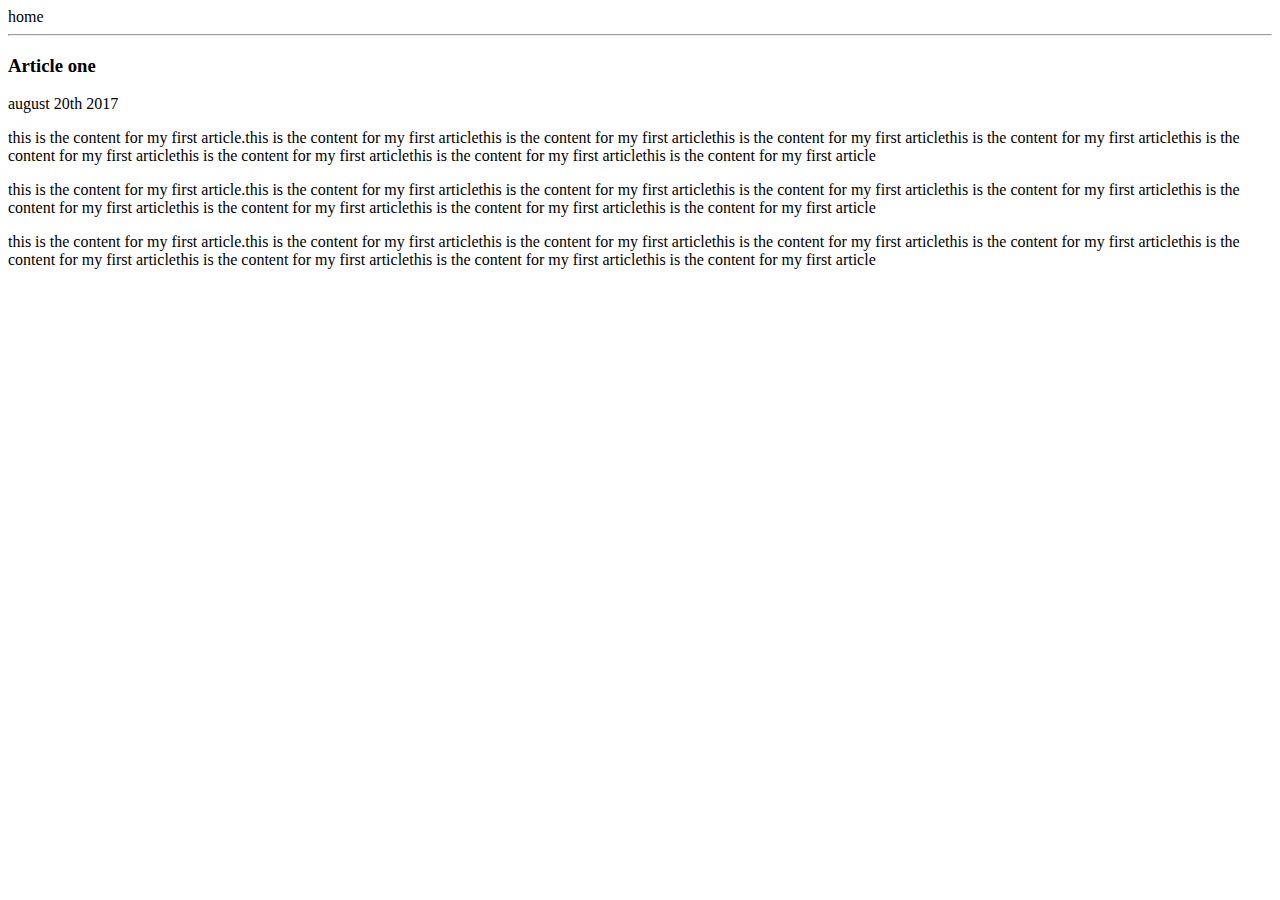
==== ui/article-one.html @ 6281362b "[imad-console] Updates ui/article-one.html" ====
<html>
    <head>
        <title>
            Article-one | teja593
        </title>
        </head>
        <body>
            <div>
                <o href='/'>home</o>
            </div>
            <hr/>
            <h3>
                Article one
            </h3>
            <div>
                august 20th 2017
            </div>
            <div>
                <p>
                    this is the content for my  first article.this is the content for my  first articlethis is the content for my  first articlethis is the content for my  first articlethis is the content for my  first articlethis is the content for my  first articlethis is the content for my  first articlethis is the content for my  first articlethis is the content for my  first article
                </p>
                <p>
                    this is the content for my  first article.this is the content for my  first articlethis is the content for my  first articlethis is the content for my  first articlethis is the content for my  first articlethis is the content for my  first articlethis is the content for my  first articlethis is the content for my  first articlethis is the content for my  first article
                </p>
                <p>
                    this is the content for my  first article.this is the content for my  first articlethis is the content for my  first articlethis is the content for my  first articlethis is the content for my  first articlethis is the content for my  first articlethis is the content for my  first articlethis is the content for my  first articlethis is the content for my  first article
                </p>
            </div>
        </body>
    </html>
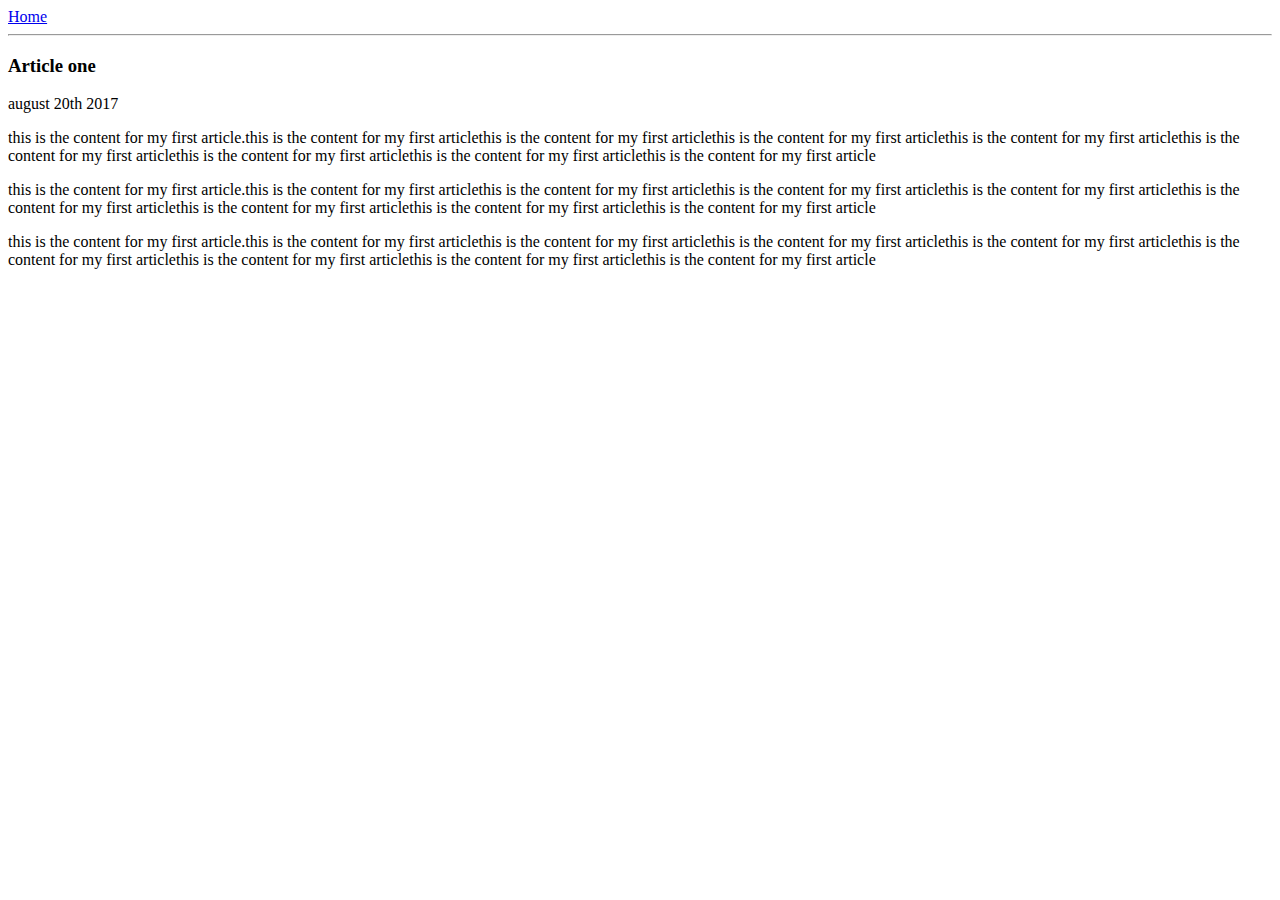
==== commit ba2d7ad8: "[imad-console] Updates ui/article-one.html" ====
--- a/ui/article-one.html
+++ b/ui/article-one.html
@@ -6,7 +6,7 @@
         </head>
         <body>
             <div>
-                <o href='/'>home</o>
+                <a href="/">Home</a>
             </div>
             <hr/>
             <h3>
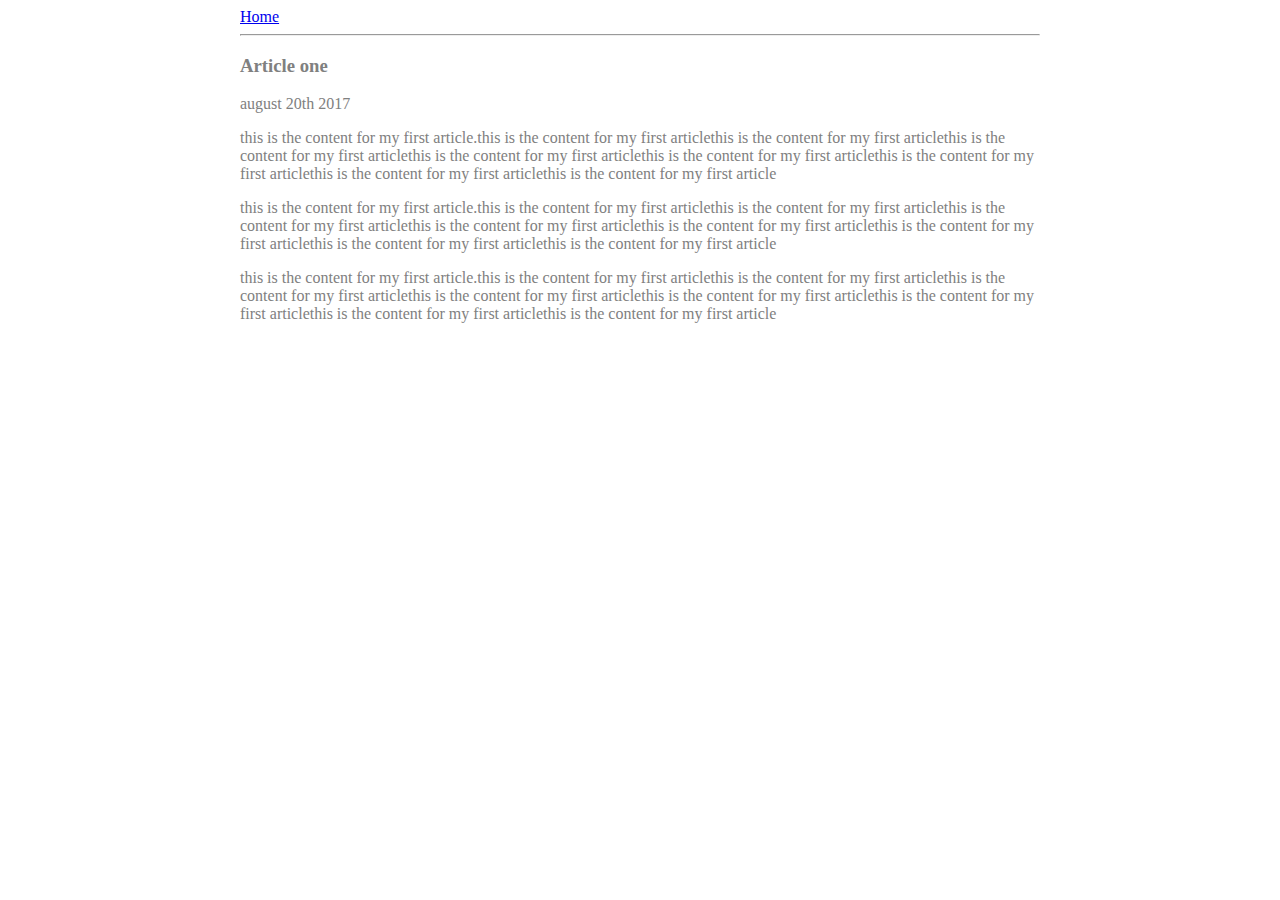
==== commit 5092b105: "[imad-console] Updates ui/article-one.html" ====
--- a/ui/article-one.html
+++ b/ui/article-one.html
@@ -3,8 +3,17 @@
         <title>
             Article-one | teja593
         </title>
+                <style>
+                    .container{
+                        max-width:800px;
+                        margin: 0 auto;
+                        color: grey;
+                        font-family: sant-serif;
+                    }
+                </style>
         </head>
         <body>
+            <div class="container">
             <div>
                 <a href="/">Home</a>
             </div>
@@ -26,5 +35,6 @@
                     this is the content for my  first article.this is the content for my  first articlethis is the content for my  first articlethis is the content for my  first articlethis is the content for my  first articlethis is the content for my  first articlethis is the content for my  first articlethis is the content for my  first articlethis is the content for my  first article
                 </p>
             </div>
+            </div>
         </body>
     </html>
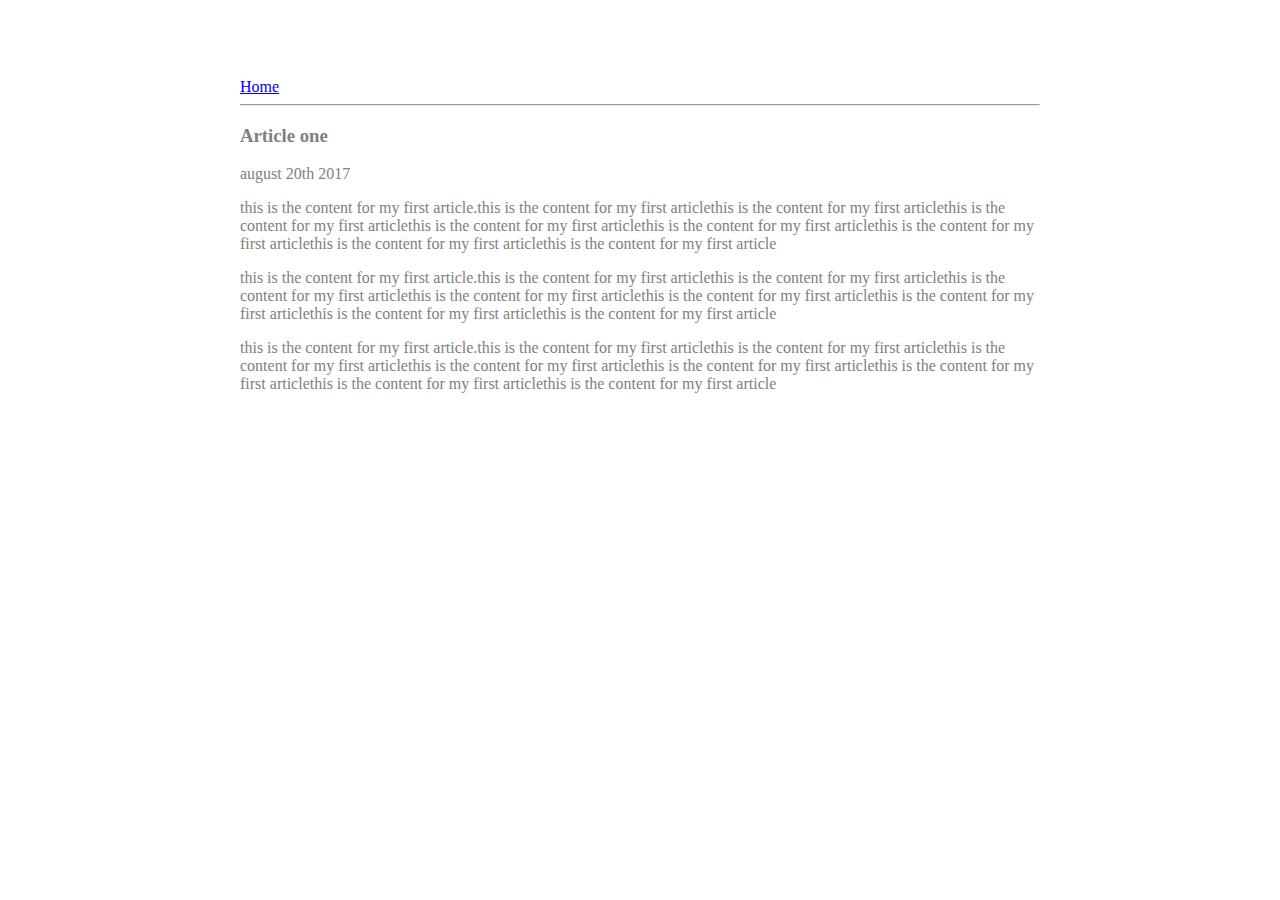
==== commit 6a818890: "[imad-console] Updates ui/article-one.html" ====
--- a/ui/article-one.html
+++ b/ui/article-one.html
@@ -5,10 +5,13 @@
         </title>
                 <style>
                     .container{
-                        max-width:800px;
-                        margin: 0 auto;
-                        color: grey;
-                        font-family: sant-serif;
+                        max-width: 800px;
+    margin: 0 auto;
+    color: hsl(0, 0%, 50%);
+    font-family: sant-serif;
+    padding-top: 70;
+    padding-left: 20;
+    padding-right: 20;
                     }
                 </style>
         </head>
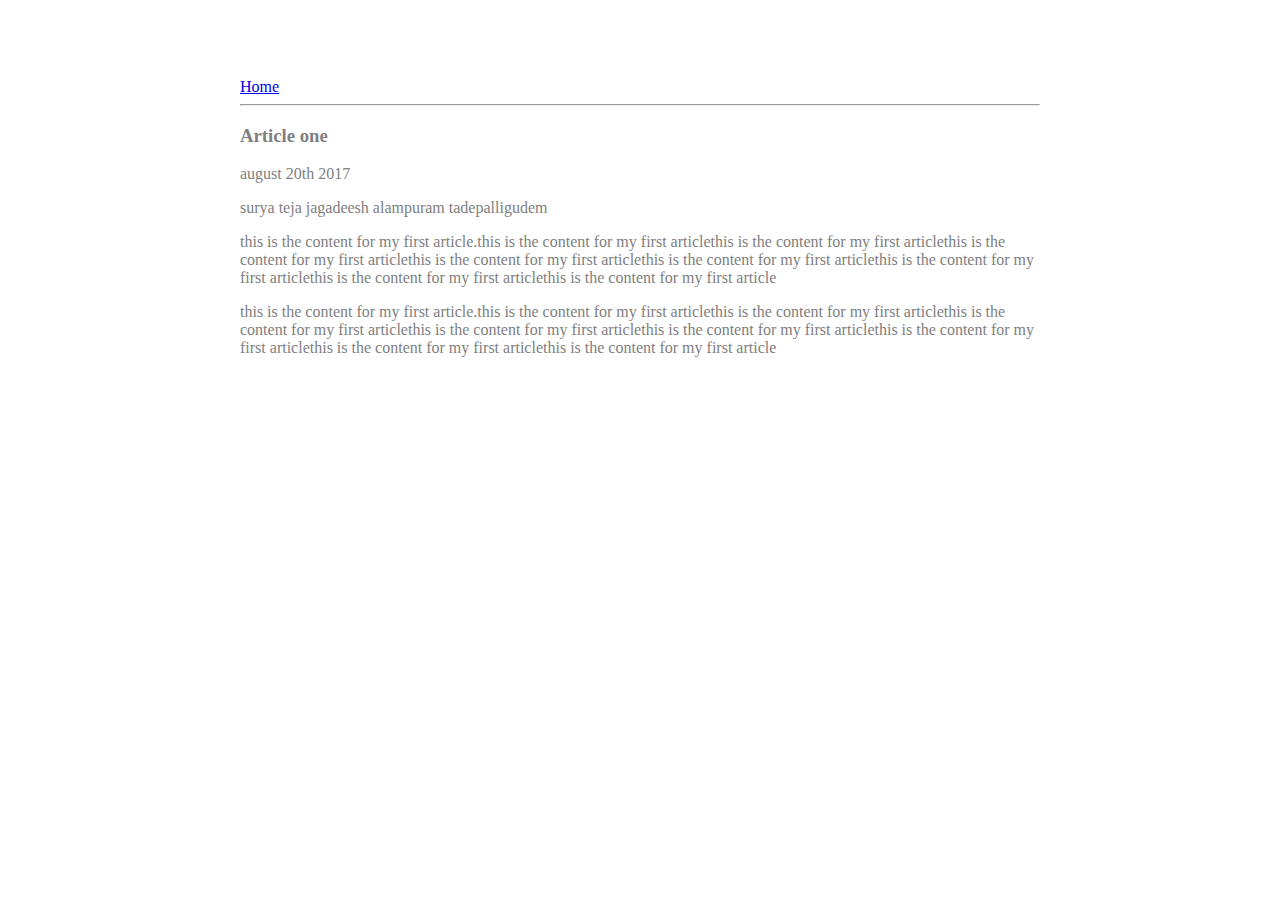
==== commit 2db751b0: "[imad-console] Updates ui/article-one.html" ====
--- a/ui/article-one.html
+++ b/ui/article-one.html
@@ -29,7 +29,10 @@
             </div>
             <div>
                 <p>
-                    this is the content for my  first article.this is the content for my  first articlethis is the content for my  first articlethis is the content for my  first articlethis is the content for my  first articlethis is the content for my  first articlethis is the content for my  first articlethis is the content for my  first articlethis is the content for my  first article
+                    surya teja
+                    jagadeesh
+                    alampuram
+                    tadepalligudem
                 </p>
                 <p>
                     this is the content for my  first article.this is the content for my  first articlethis is the content for my  first articlethis is the content for my  first articlethis is the content for my  first articlethis is the content for my  first articlethis is the content for my  first articlethis is the content for my  first articlethis is the content for my  first article
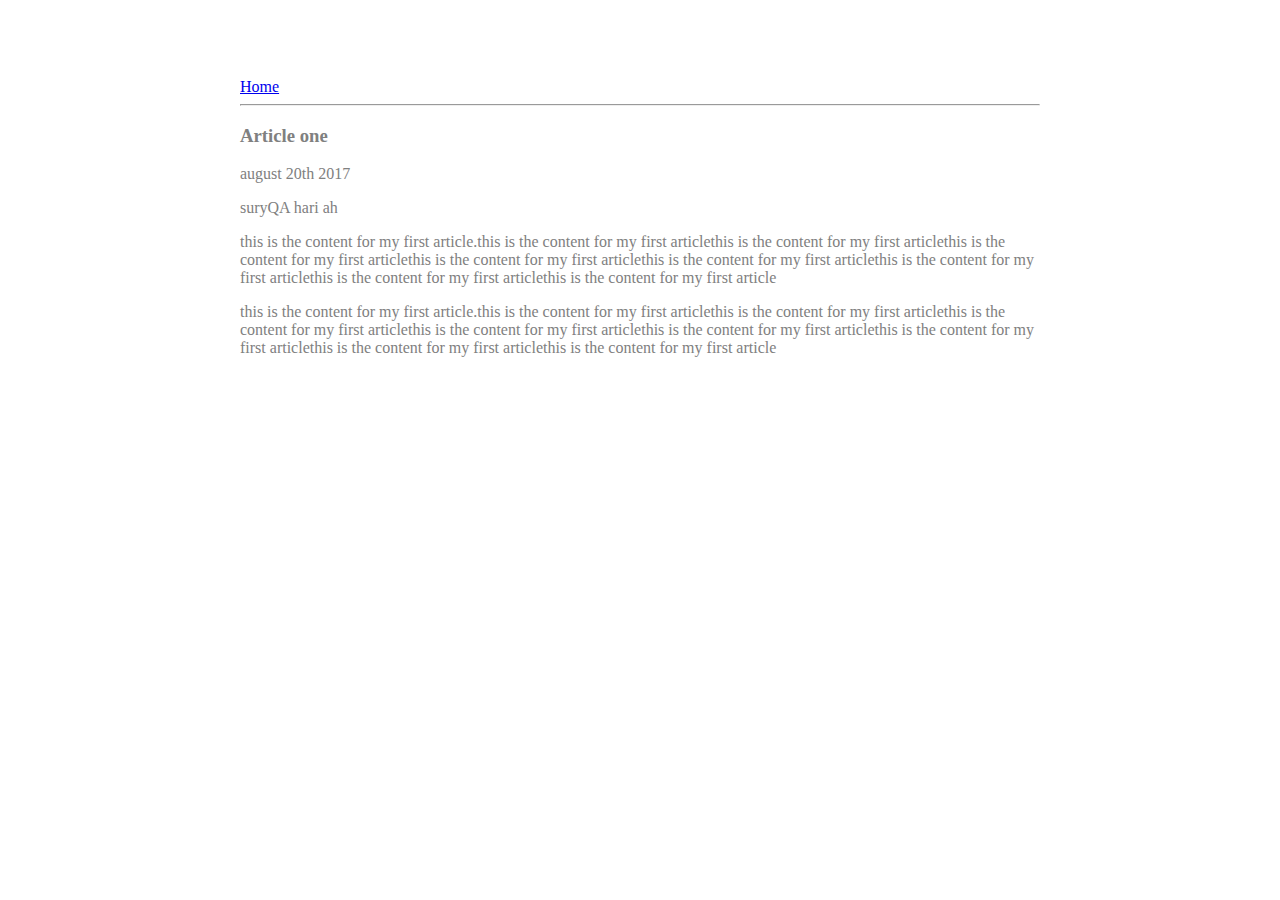
==== commit 0c13c7ce: "[imad-console] Updates ui/article-one.html" ====
--- a/ui/article-one.html
+++ b/ui/article-one.html
@@ -29,10 +29,8 @@
             </div>
             <div>
                 <p>
-                    surya teja
-                    jagadeesh
-                    alampuram
-                    tadepalligudem
+                    suryQA
+                    hari ah
                 </p>
                 <p>
                     this is the content for my  first article.this is the content for my  first articlethis is the content for my  first articlethis is the content for my  first articlethis is the content for my  first articlethis is the content for my  first articlethis is the content for my  first articlethis is the content for my  first articlethis is the content for my  first article
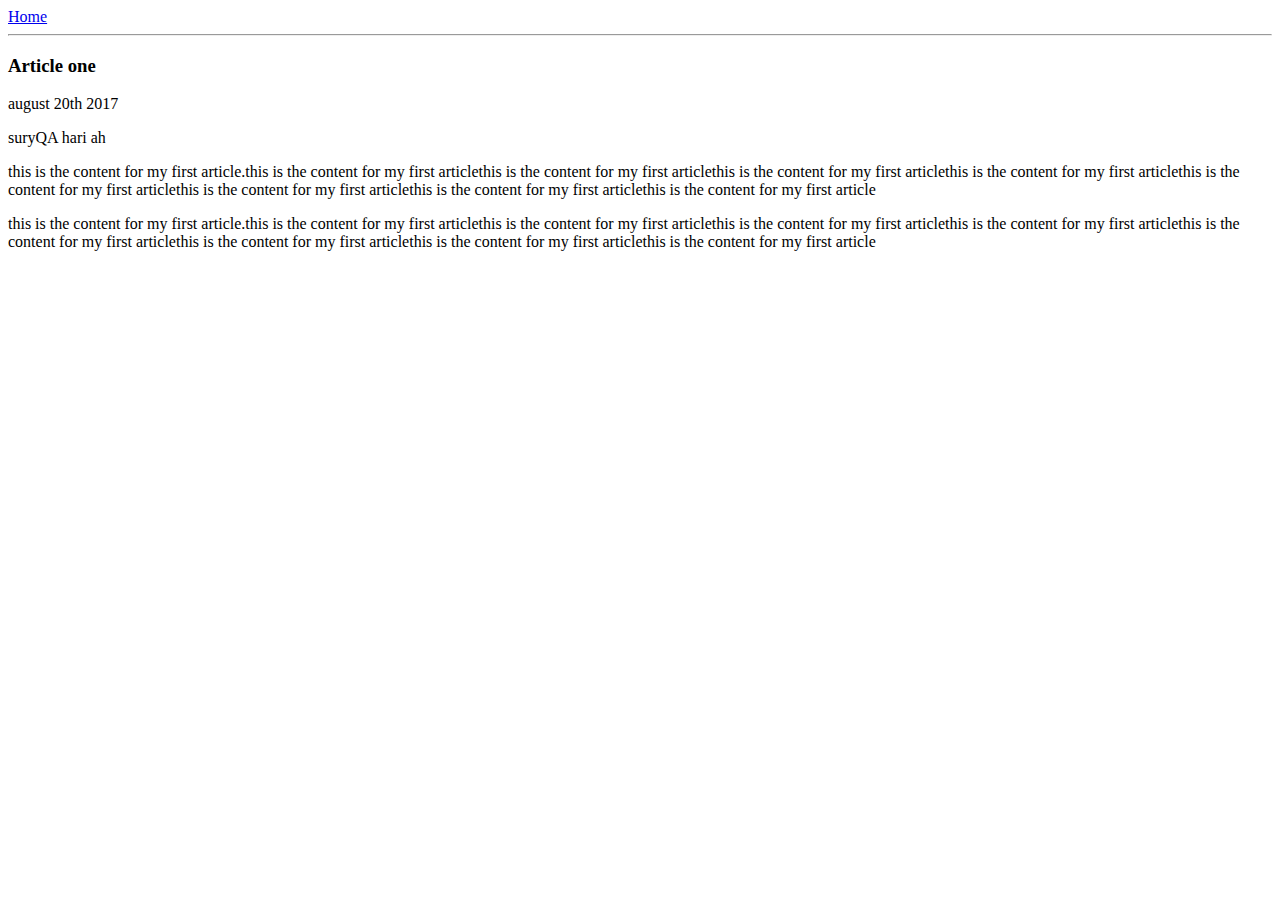
==== commit 35101505: "[imad-console] Updates ui/article-one.html" ====
--- a/ui/article-one.html
+++ b/ui/article-one.html
@@ -3,17 +3,8 @@
         <title>
             Article-one | teja593
         </title>
-                <style>
-                    .container{
-                        max-width: 800px;
-    margin: 0 auto;
-    color: hsl(0, 0%, 50%);
-    font-family: sant-serif;
-    padding-top: 70;
-    padding-left: 20;
-    padding-right: 20;
-                    }
-                </style>
+         <link href="/ui/style.css" rel="stylesheet" />
+               
         </head>
         <body>
             <div class="container">
